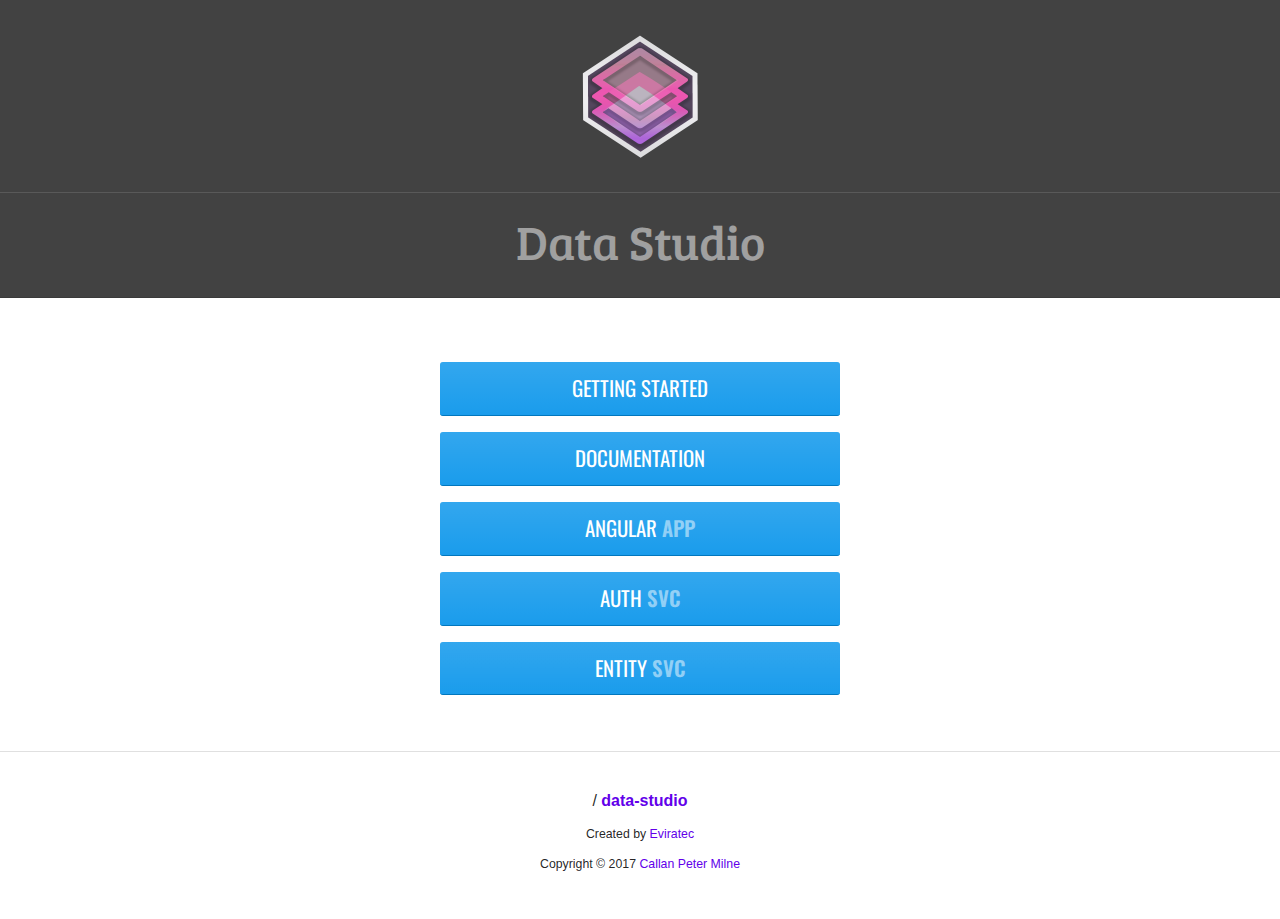
==== index.html @ f8092820 "Update index.html" ====
<!doctype html>
<html>
<head>
  
  <meta charset="UTF-8">
  
  <title>Data Studio</title>

  <meta property="og:site_name" content="Data Studio" />
  <meta property="og:title" content="Data Studio Website" />
  <meta property="og:type" content="website" />
  <meta property="og:url" content="https://data-studio.github.io/" />
  <meta property="og:image" content="https://data-studio.github.io/data-studio.png" />
  <meta property="og:image:type" content="image/png" />
  <meta property="og:image:width" content="1024" />
  <meta property="og:image:height" content="1024" />
  
  <base href="https://data-studio.github.io/">
  
  <link href="https://fonts.googleapis.com/css?family=Bree+Serif|Oswald:400,600" rel="stylesheet">
  <link href="https://file.myfontastic.com/n6vo44Re5QaWo8oCKShBs7/icons.css" rel="stylesheet" type="text/css">
  
  <link href="app.css" rel="stylesheet">
  
</head>
<body>
  
  <header>
    <img id="ewaLoaderLogo"
      src="data-studio.png">
    <h1>Data Studio</h1>
  </header>

  <section id="intro">
    <nav id="mainMenu">
      <ul class="menu-root">
        <li class="top-level-item"><a href="#">Getting Started</a></li>
        <li class="top-level-item"><a href="#">Documentation</a></li>
        <li class="top-level-item"><a href="https://github.com/data-studio/angular-app">Angular <strong>APP</strong></a></li>
        <li class="top-level-item"><a href="#">Auth <strong>SVC</strong></a></li>
        <li class="top-level-item"><a href="https://github.com/data-studio/entity-svc">Entity <strong>SVC</strong></a></li>
      </ul>
    </nav>
  </section>

  <footer>
    <p>
      <span class="socicon socicon-github"
        style="font-size:14px;color:rgba(0,0,0,0.57);">
      </span>
      /
      <a href="https://github.com/data-studio/data-studio">data-studio</a>
    </p>
    <p>Created by <a href="https://www.eviratec.com.au">Eviratec</a></p>
    <p>Copyright &copy; 2017 <a href="https://github.com/eviratec">Callan Peter Milne</a></p>
  </footer>
  
  <style id="dataStudioStylesheet" type="text/css">
  
    /** 
     * Copyright (c) 2017 Callan Peter Milne
     * 
     * Permission to use, copy, modify, and/or distribute this software for any
     * purpose with or without fee is hereby granted, provided that the above 
     * copyright notice and this permission notice appear in all copies.
     *
     * THE SOFTWARE IS PROVIDED "AS IS" AND THE AUTHOR DISCLAIMS ALL WARRANTIES WITH
     * REGARD TO THIS SOFTWARE INCLUDING ALL IMPLIED WARRANTIES OF MERCHANTABILITY
     * AND FITNESS. IN NO EVENT SHALL THE AUTHOR BE LIABLE FOR ANY SPECIAL, DIRECT,
     * INDIRECT, OR CONSEQUENTIAL DAMAGES OR ANY DAMAGES WHATSOEVER RESULTING FROM
     * LOSS OF USE, DATA OR PROFITS, WHETHER IN AN ACTION OF CONTRACT, NEGLIGENCE OR
     * OTHER TORTIOUS ACTION, ARISING OUT OF OR IN CONNECTION WITH THE USE OR
     * PERFORMANCE OF THIS SOFTWARE.
     */
    
    h1, h2, h3 { font-family: 'Bree Serif', serif; font-weight: 500; }
    html, body { height: 100%; width: 100%; overflow: hidden; }
    body { background-color: #fff; overflow-y: scroll; }
    header {
      background-color: #424242;
      text-align: center;
      padding-top: 32px;
    }
    header h1 {
      border-top: 1px solid rgba(255,255,255,0.12);
      border-bottom: 1px solid rgba(0,0,0,0.12);
      line-height: 1;
      text-align: center;
      font-size: 3em;
      color: rgba(255,255,255,0.5);
      background: #424242;
      padding: 24px 0 32px;
    }
    header img#ewaLoaderLogo {
      opacity: 1;
      width: 128px;
      height: 128px;
      margin: 0 auto;
      display: block;
    }

    nav#mainMenu ul {
      margin: 0 auto;
      padding: 16px;
      list-style-type: none;
      width: 440px;
      background-color: rgba(255,255,255,0.1);
    }

    nav#mainMenu ul.menu-root li.top-level-item {
      text-align: center;
      margin: 16px;
    }

    nav#mainMenu ul.menu-root li.top-level-item > a {
      line-height: 1;
      display: inline-block;
      width: 400px;
      font-size: 1.3em;
      padding: 16px 0;
      background-color: #0091EA;
      text-decoration: none;
      color: rgba(255,255,255,1);
      border-radius: 3px;
      background-image: linear-gradient(to bottom, rgba(255,255,255,0.2) 0%, rgba(255,255,255,0.1) 100%);
      border-bottom: 1px solid #0277BD;
      text-transform: uppercase;
      font-family: 'Oswald', sans-serif;
    }

    nav#mainMenu ul.menu-root li.top-level-item > a strong {
      font-weight: 600;
      color: rgba(255,255,255,0.5);
    }

    footer {
      margin-top: 24px;
      border-top: 1px solid rgba(0,0,0,0.12);
      padding: 24px 0 32px;
      text-align: center;
    }

    footer p {
      margin: 16px;
      font-size: 0.77rem;
      color: rgba(0,0,0,0.58);
      color: rgba(0,0,0,0.87);
      text-align: center;
    }

    footer p a {
      text-decoration: none;
      color: #6200EA;
    }

    footer p:nth-of-type(1) {
      font-size: 1rem;
    }

    footer p:nth-of-type(1) a {
      font-weight: 600;
    }
  </style>
  
  <script>
  </script>

  <script id="ewaLoaderInitJs">
  
    /** 
     * Copyright (c) 2017 Callan Peter Milne
     * 
     * Permission to use, copy, modify, and/or distribute this software for any
     * purpose with or without fee is hereby granted, provided that the above 
     * copyright notice and this permission notice appear in all copies.
     *
     * THE SOFTWARE IS PROVIDED "AS IS" AND THE AUTHOR DISCLAIMS ALL WARRANTIES WITH
     * REGARD TO THIS SOFTWARE INCLUDING ALL IMPLIED WARRANTIES OF MERCHANTABILITY
     * AND FITNESS. IN NO EVENT SHALL THE AUTHOR BE LIABLE FOR ANY SPECIAL, DIRECT,
     * INDIRECT, OR CONSEQUENTIAL DAMAGES OR ANY DAMAGES WHATSOEVER RESULTING FROM
     * LOSS OF USE, DATA OR PROFITS, WHETHER IN AN ACTION OF CONTRACT, NEGLIGENCE OR
     * OTHER TORTIOUS ACTION, ARISING OUT OF OR IN CONNECTION WITH THE USE OR
     * PERFORMANCE OF THIS SOFTWARE.
     */
    
    (function(P,o,l,y,f,i,ll){"use strict";
      if (typeof P.assign != 'function') {
        P.assign = function(target, varArgs) { // .length of function is 2
          'use strict';
          if (target == null) { // TypeError if undefined or null
            throw new TypeError('Cannot convert undefined or null to object');
          }

          var to = P(target);

          for (var index = 1; index < arguments.length; index++) {
            var nextSource = arguments[index];

            if (nextSource != null) { // Skip over if undefined or null
              for (var nextKey in nextSource) {
                // Avoid bugs when hasOwnProperty is shadowed
                if (P.prototype.hasOwnProperty.call(nextSource, nextKey)) {
                  to[nextKey] = nextSource[nextKey];
                }
              }
            }
          }
          return to;
        };
      }
    })(Object);

    (function(E,v,i,r,a,t,e,c){"use strict";

      var window;
      var document;
      var webApp;

      window = E;
      document = window.document;

      webApp = new WebApp('EviratecWebApp', document.body);

      function WebApp (name, baseEl) {

        var appScriptEl;
        var webAppRootEl;

        init();

        function init () {
        
          baseEl.setAttribute('ng-app', name);

          appScriptEl = createAppJsScriptEl();
          appScriptEl.$el.addEventListener('load', function () {
            webAppRootEl = createAppRootEl();
            baseEl.appendChild(webAppRootEl.$el);
          });
          baseEl.appendChild(appScriptEl.$el);

          
        }

        function createAppRootEl () {
          return new NewElem('web-app-root');
        }

        function createAppJsScriptEl () {
          return new NewElem('script', {
            id: 'appJs',
            src: 'app.js',
          });
        }

      }

      function NewElem (type, attrs) {
        
        var attrKeys;
        var hasAttrs;
        var newElem;

        newElem = this;
        type = type || 'div';

        this.type = type;
        this.$el = document.createElement(type);

        attrs = attrs || {};

        attrKeys = Object.keys(attrs);
        hasAttrs = attrKeys.length > 0;

        if (hasAttrs) {
          attrKeys.forEach(setupElemAttr)
        }

        function setupElemAttr (key) {
          var value;
          value = attrs[key];
          newElem.$el.setAttribute(key, value);
        }

      }

    })(window);

  </script>
---- app.css ----
/** 
 * Copyright (c) 2017 Callan Peter Milne
 * 
 * Permission to use, copy, modify, and/or distribute this software for any
 * purpose with or without fee is hereby granted, provided that the above 
 * copyright notice and this permission notice appear in all copies.
 *
 * THE SOFTWARE IS PROVIDED "AS IS" AND THE AUTHOR DISCLAIMS ALL WARRANTIES WITH
 * REGARD TO THIS SOFTWARE INCLUDING ALL IMPLIED WARRANTIES OF MERCHANTABILITY
 * AND FITNESS. IN NO EVENT SHALL THE AUTHOR BE LIABLE FOR ANY SPECIAL, DIRECT,
 * INDIRECT, OR CONSEQUENTIAL DAMAGES OR ANY DAMAGES WHATSOEVER RESULTING FROM
 * LOSS OF USE, DATA OR PROFITS, WHETHER IN AN ACTION OF CONTRACT, NEGLIGENCE OR
 * OTHER TORTIOUS ACTION, ARISING OUT OF OR IN CONNECTION WITH THE USE OR
 * PERFORMANCE OF THIS SOFTWARE.
 */

button,hr,input{overflow:visible}audio,canvas,progress,video{display:inline-block}progress,sub,sup{vertical-align:baseline}[type=checkbox],[type=radio],legend{box-sizing:border-box;padding:0}html{font-family:sans-serif;line-height:1.15;-ms-text-size-adjust:100%;-webkit-text-size-adjust:100%}body{margin:0}article,aside,details,figcaption,figure,footer,header,main,menu,nav,section{display:block}h1{font-size:2em;margin:.67em 0}figure{margin:1em 40px}hr{box-sizing:content-box;height:0}code,kbd,pre,samp{font-family:monospace,monospace;font-size:1em}a{background-color:transparent;-webkit-text-decoration-skip:objects}a:active,a:hover{outline-width:0}abbr[title]{border-bottom:none;text-decoration:underline;text-decoration:underline dotted}b,strong{font-weight:bolder}dfn{font-style:italic}mark{background-color:#ff0;color:#000}small{font-size:80%}sub,sup{font-size:75%;line-height:0;position:relative}sub{bottom:-.25em}sup{top:-.5em}audio:not([controls]){display:none;height:0}img{border-style:none}svg:not(:root){overflow:hidden}button,input,optgroup,select,textarea{font-family:sans-serif;font-size:100%;line-height:1.15;margin:0}button,select{text-transform:none}[type=reset],[type=submit],button,html [type=button]{-webkit-appearance:button}[type=button]::-moz-focus-inner,[type=reset]::-moz-focus-inner,[type=submit]::-moz-focus-inner,button::-moz-focus-inner{border-style:none;padding:0}[type=button]:-moz-focusring,[type=reset]:-moz-focusring,[type=submit]:-moz-focusring,button:-moz-focusring{outline:ButtonText dotted 1px}fieldset{border:1px solid silver;margin:0 2px;padding:.35em .625em .75em}legend{color:inherit;display:table;max-width:100%;white-space:normal}textarea{overflow:auto}[type=number]::-webkit-inner-spin-button,[type=number]::-webkit-outer-spin-button{height:auto}[type=search]{-webkit-appearance:textfield;outline-offset:-2px}[type=search]::-webkit-search-cancel-button,[type=search]::-webkit-search-decoration{-webkit-appearance:none}::-webkit-file-upload-button{-webkit-appearance:button;font:inherit}summary{display:list-item}[hidden],template{display:none}body,html{-webkit-user-select:none;cursor:default}div#loadingOverlay{position:fixed;top:0;right:0;bottom:0;left:0;z-index:10000;background-color:#fff;transition:opacity 444ms ease}div#loadingOverlay .status-indicator-wrapper{text-align:center;white-space:nowrap;height:100%}div#loadingOverlay .status-indicator-wrapper div{vertical-align:middle;display:inline-block}div#loadingOverlay .status-indicator-wrapper div.lhs-valign-helper,div#loadingOverlay .status-indicator-wrapper div.rhs-valign-helper{width:1%;height:100%}div#loadingOverlay .status-indicator-wrapper div.status-indicator{position:relative;overflow:hidden;transition:opacity 888ms ease}div#loadingOverlay .status-indicator-wrapper div.status-indicator div.progress-indicator{position:absolute;height:256px;width:256px;background-color:#fff;opacity:.6;transition:transform 88ms ease-out}div#loadingOverlay .status-indicator-wrapper div.status-indicator img{transition:opacity 222ms ease-in}div#loadingOverlay .status-indicator-wrapper div.status-indicator div.after-intro-logo{background:url(images/logo-web.png) center center no-repeat;background-size:100%;width:440px;height:200px;opacity:1;transition:opacity .8s ease}
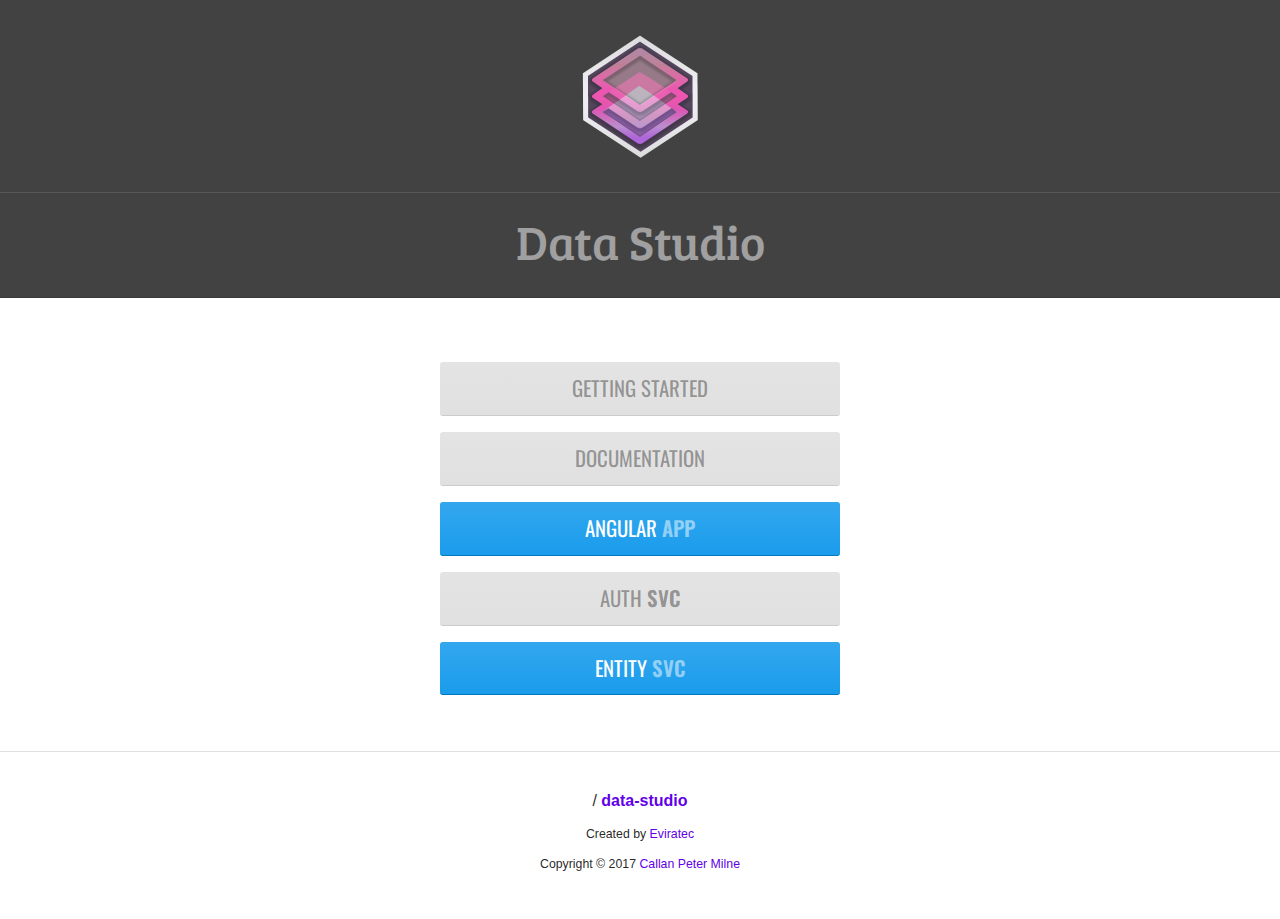
==== commit c7e3bcba: "Update index.html" ====
--- a/index.html
+++ b/index.html
@@ -34,10 +34,10 @@
   <section id="intro">
     <nav id="mainMenu">
       <ul class="menu-root">
-        <li class="top-level-item"><a href="#">Getting Started</a></li>
-        <li class="top-level-item"><a href="#">Documentation</a></li>
+        <li class="top-level-item"><a href="#" class="unready">Getting Started</a></li>
+        <li class="top-level-item"><a href="#" class="unready">Documentation</a></li>
         <li class="top-level-item"><a href="https://github.com/data-studio/angular-app">Angular <strong>APP</strong></a></li>
-        <li class="top-level-item"><a href="#">Auth <strong>SVC</strong></a></li>
+        <li class="top-level-item"><a href="#" class="unready">Auth <strong>SVC</strong></a></li>
         <li class="top-level-item"><a href="https://github.com/data-studio/entity-svc">Entity <strong>SVC</strong></a></li>
       </ul>
     </nav>
@@ -131,6 +131,17 @@
     nav#mainMenu ul.menu-root li.top-level-item > a strong {
       font-weight: 600;
       color: rgba(255,255,255,0.5);
+    }
+
+    nav#mainMenu ul.menu-root li.top-level-item > a.unready {
+      background-color: #ddd;
+      border-bottom: 1px solid #ccc;
+      cursor: default;
+    }
+    
+    nav#mainMenu ul.menu-root li.top-level-item > a.unready,
+    nav#mainMenu ul.menu-root li.top-level-item > a.unready strong {
+      color: rgba(0,0,0,0.37);
     }
 
     footer {
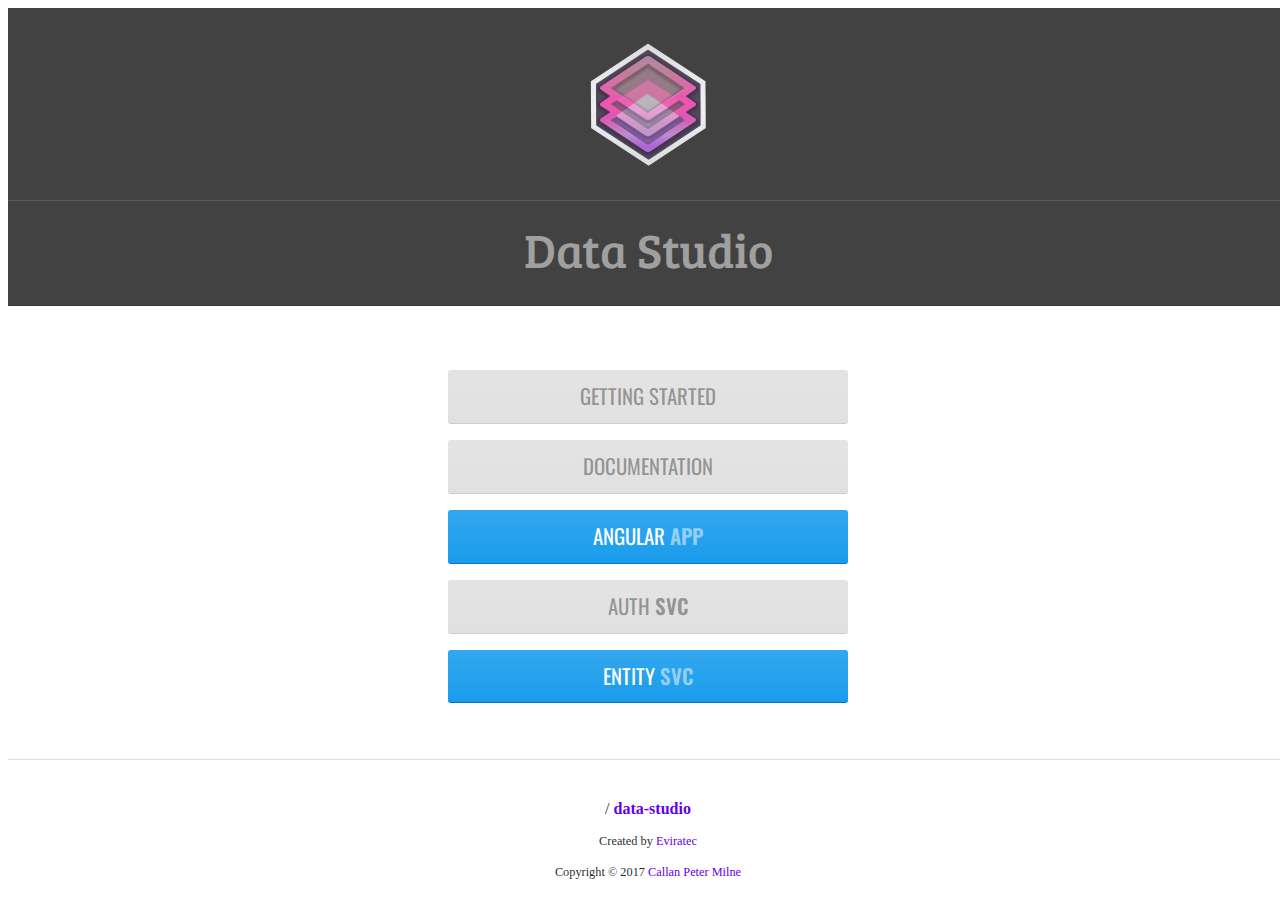
==== commit 3e2aa7fc: "Update index.html" ====
--- a/index.html
+++ b/index.html
@@ -10,7 +10,7 @@
   <meta property="og:title" content="Data Studio Website" />
   <meta property="og:type" content="website" />
   <meta property="og:url" content="https://data-studio.github.io/" />
-  <meta property="og:image" content="https://data-studio.github.io/data-studio.png" />
+  <meta property="og:image" content="https://s3-ap-southeast-2.amazonaws.com/data-studio/pub/assets/data-studio.png" />
   <meta property="og:image:type" content="image/png" />
   <meta property="og:image:width" content="1024" />
   <meta property="og:image:height" content="1024" />
@@ -20,7 +20,7 @@
   <link href="https://fonts.googleapis.com/css?family=Bree+Serif|Oswald:400,600" rel="stylesheet">
   <link href="https://file.myfontastic.com/n6vo44Re5QaWo8oCKShBs7/icons.css" rel="stylesheet" type="text/css">
   
-  <link href="app.css" rel="stylesheet">
+  <link href="https://s3-ap-southeast-2.amazonaws.com/data-studio/pub/assets/app.css" rel="stylesheet">
   
 </head>
 <body>
@@ -260,7 +260,7 @@
         function createAppJsScriptEl () {
           return new NewElem('script', {
             id: 'appJs',
-            src: 'app.js',
+            src: v + '/app.js',
           });
         }
 
@@ -295,6 +295,6 @@
 
       }
 
-    })(window);
+    })(window, 'https://s3-ap-southeast-2.amazonaws.com/data-studio/pub/assets');
 
   </script>
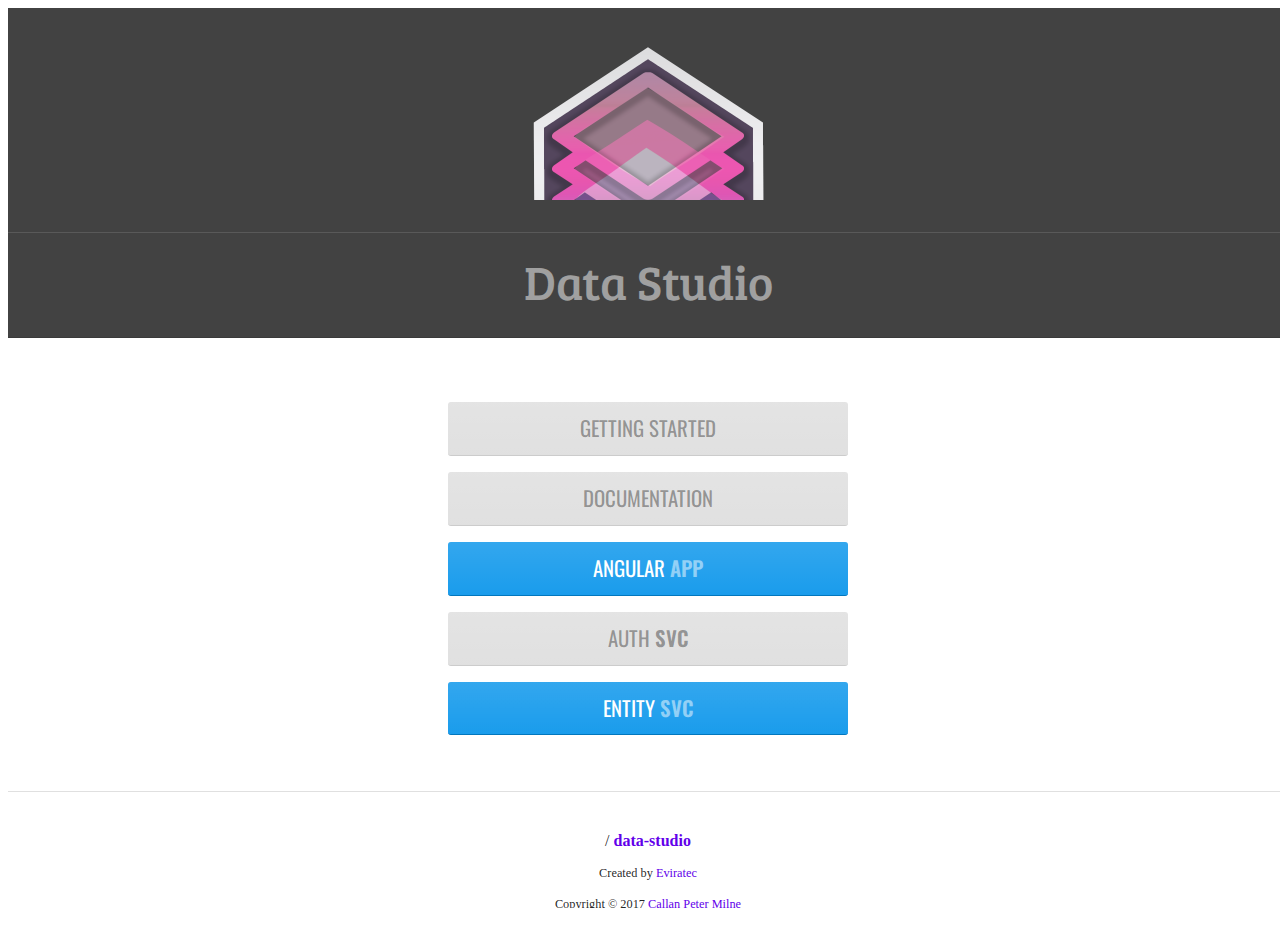
==== commit 598c154e: "Update index.html" ====
--- a/index.html
+++ b/index.html
@@ -15,6 +15,8 @@
   <meta property="og:image:width" content="1024" />
   <meta property="og:image:height" content="1024" />
   
+  <meta name="viewport" content="width=device-width, initial-scale=1">
+  
   <base href="https://data-studio.github.io/">
   
   <link href="https://fonts.googleapis.com/css?family=Bree+Serif|Oswald:400,600" rel="stylesheet">
@@ -26,8 +28,10 @@
 <body>
   
   <header>
-    <img id="ewaLoaderLogo"
-      src="data-studio.png">
+    <div class="logo-bar">
+      <img id="ewaLoaderLogo"
+        src="data-studio.png">
+      </div>
     <h1>Data Studio</h1>
   </header>
 
@@ -93,10 +97,15 @@
     }
     header img#ewaLoaderLogo {
       opacity: 1;
-      width: 128px;
-      height: 128px;
+      width: 256px;
+      height: 256px;
       margin: 0 auto;
       display: block;
+    }
+    header div.logo-bar {
+      height: 160px;
+      margin-top: 0;
+      overflow: hidden;
     }
 
     nav#mainMenu ul {
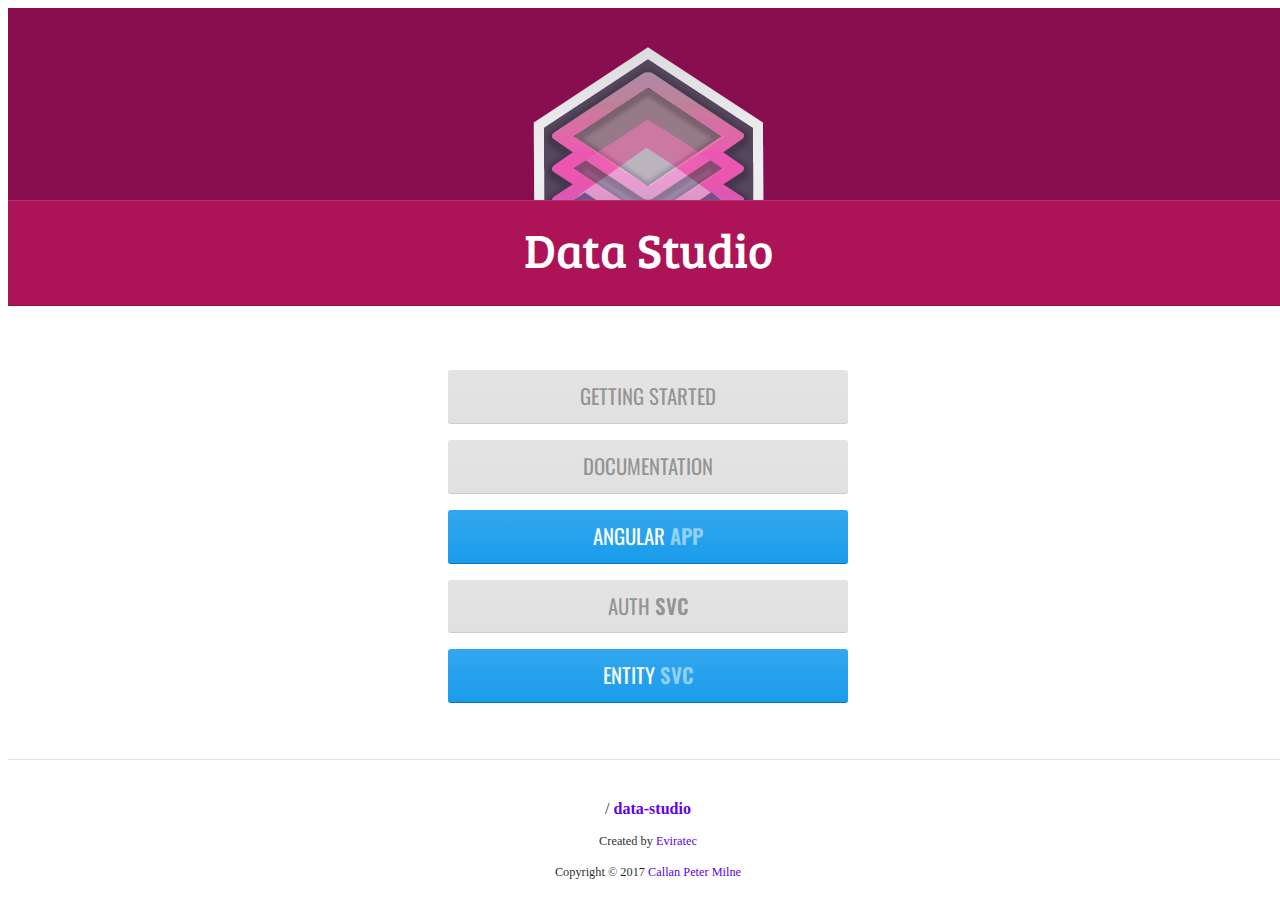
==== commit c32ba33e: "Update index.html" ====
--- a/index.html
+++ b/index.html
@@ -31,7 +31,7 @@
     <div class="logo-bar">
       <img id="ewaLoaderLogo"
         src="data-studio.png">
-      </div>
+    </div>
     <h1>Data Studio</h1>
   </header>
 
@@ -81,7 +81,7 @@
     html, body { height: 100%; width: 100%; overflow: hidden; }
     body { background-color: #fff; overflow-y: scroll; }
     header {
-      background-color: #424242;
+      background-color: #880E4F;
       text-align: center;
       padding-top: 32px;
     }
@@ -91,21 +91,22 @@
       line-height: 1;
       text-align: center;
       font-size: 3em;
-      color: rgba(255,255,255,0.5);
-      background: #424242;
+      color: rgba(255,255,255,1);
+      background: #AD1457;
       padding: 24px 0 32px;
-    }
-    header img#ewaLoaderLogo {
+      margin-top: 0;
+    }
+    header div.logo-bar {
+      height: 160px;
+      margin-top: 0;
+      overflow: hidden;
+    }
+    header div.logo-bar img#ewaLoaderLogo {
       opacity: 1;
       width: 256px;
       height: 256px;
       margin: 0 auto;
       display: block;
-    }
-    header div.logo-bar {
-      height: 160px;
-      margin-top: 0;
-      overflow: hidden;
     }
 
     nav#mainMenu ul {
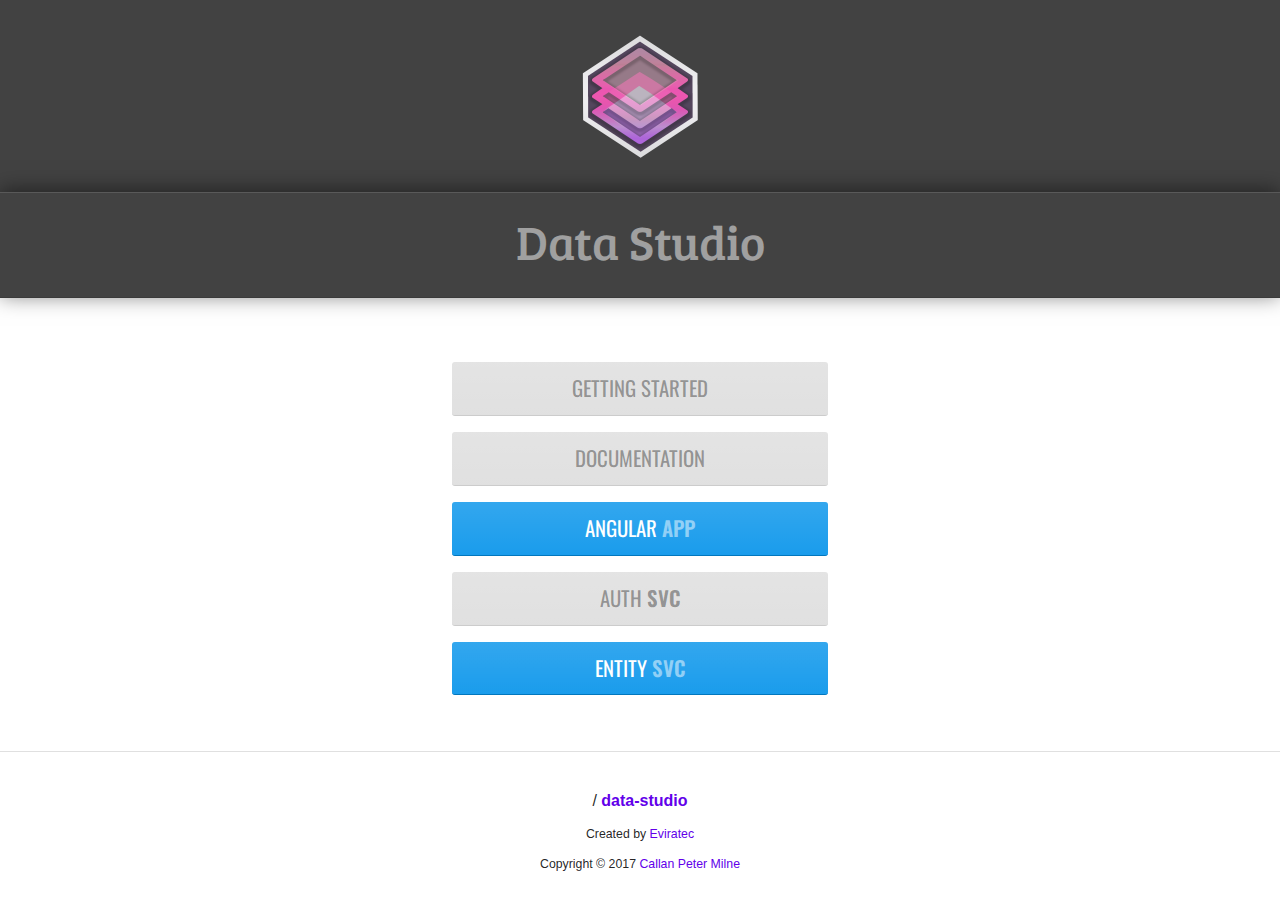
==== commit ed23b298: "(fix):mobile index.html" ====
--- a/index.html
+++ b/index.html
@@ -1,37 +1,33 @@
 <!doctype html>
 <html>
 <head>
-  
+
   <meta charset="UTF-8">
-  
+
   <title>Data Studio</title>
 
   <meta property="og:site_name" content="Data Studio" />
   <meta property="og:title" content="Data Studio Website" />
   <meta property="og:type" content="website" />
   <meta property="og:url" content="https://data-studio.github.io/" />
-  <meta property="og:image" content="https://s3-ap-southeast-2.amazonaws.com/data-studio/pub/assets/data-studio.png" />
+  <meta property="og:image" content="https://data-studio.github.io/data-studio.png" />
   <meta property="og:image:type" content="image/png" />
   <meta property="og:image:width" content="1024" />
   <meta property="og:image:height" content="1024" />
-  
-  <meta name="viewport" content="width=device-width, initial-scale=1">
-  
+
   <base href="https://data-studio.github.io/">
-  
+
   <link href="https://fonts.googleapis.com/css?family=Bree+Serif|Oswald:400,600" rel="stylesheet">
   <link href="https://file.myfontastic.com/n6vo44Re5QaWo8oCKShBs7/icons.css" rel="stylesheet" type="text/css">
-  
-  <link href="https://s3-ap-southeast-2.amazonaws.com/data-studio/pub/assets/app.css" rel="stylesheet">
-  
+
+  <link href="app.css" rel="stylesheet">
+
 </head>
 <body>
-  
+
   <header>
-    <div class="logo-bar">
-      <img id="ewaLoaderLogo"
-        src="data-studio.png">
-    </div>
+    <img id="ewaLoaderLogo"
+      src="data-studio.png">
     <h1>Data Studio</h1>
   </header>
 
@@ -58,14 +54,14 @@
     <p>Created by <a href="https://www.eviratec.com.au">Eviratec</a></p>
     <p>Copyright &copy; 2017 <a href="https://github.com/eviratec">Callan Peter Milne</a></p>
   </footer>
-  
+
   <style id="dataStudioStylesheet" type="text/css">
-  
-    /** 
+
+    /**
      * Copyright (c) 2017 Callan Peter Milne
-     * 
+     *
      * Permission to use, copy, modify, and/or distribute this software for any
-     * purpose with or without fee is hereby granted, provided that the above 
+     * purpose with or without fee is hereby granted, provided that the above
      * copyright notice and this permission notice appear in all copies.
      *
      * THE SOFTWARE IS PROVIDED "AS IS" AND THE AUTHOR DISCLAIMS ALL WARRANTIES WITH
@@ -76,12 +72,12 @@
      * OTHER TORTIOUS ACTION, ARISING OUT OF OR IN CONNECTION WITH THE USE OR
      * PERFORMANCE OF THIS SOFTWARE.
      */
-    
+
     h1, h2, h3 { font-family: 'Bree Serif', serif; font-weight: 500; }
     html, body { height: 100%; width: 100%; overflow: hidden; }
     body { background-color: #fff; overflow-y: scroll; }
     header {
-      background-color: #880E4F;
+      background-color: #424242;
       text-align: center;
       padding-top: 32px;
     }
@@ -91,41 +87,38 @@
       line-height: 1;
       text-align: center;
       font-size: 3em;
-      color: rgba(255,255,255,1);
-      background: #AD1457;
+      color: rgba(255,255,255,0.5);
+      background: #424242;
       padding: 24px 0 32px;
-      margin-top: 0;
-    }
-    header div.logo-bar {
-      height: 160px;
-      margin-top: 0;
-      overflow: hidden;
-    }
-    header div.logo-bar img#ewaLoaderLogo {
+      box-shadow: 0px -2px 20px rgba(0,0,0,0.5);
+    }
+    header img#ewaLoaderLogo {
       opacity: 1;
-      width: 256px;
-      height: 256px;
+      width: 128px;
+      height: 128px;
       margin: 0 auto;
       display: block;
     }
 
     nav#mainMenu ul {
       margin: 0 auto;
-      padding: 16px;
+      padding: 16px 32px;
       list-style-type: none;
       width: 440px;
       background-color: rgba(255,255,255,0.1);
+      max-width: 100%;
+      box-sizing: border-box;
     }
 
     nav#mainMenu ul.menu-root li.top-level-item {
       text-align: center;
-      margin: 16px;
+      margin: 16px 0;
     }
 
     nav#mainMenu ul.menu-root li.top-level-item > a {
       line-height: 1;
       display: inline-block;
-      width: 400px;
+      width: 100%;
       font-size: 1.3em;
       padding: 16px 0;
       background-color: #0091EA;
@@ -148,7 +141,7 @@
       border-bottom: 1px solid #ccc;
       cursor: default;
     }
-    
+
     nav#mainMenu ul.menu-root li.top-level-item > a.unready,
     nav#mainMenu ul.menu-root li.top-level-item > a.unready strong {
       color: rgba(0,0,0,0.37);
@@ -182,17 +175,17 @@
       font-weight: 600;
     }
   </style>
-  
+
   <script>
   </script>
 
   <script id="ewaLoaderInitJs">
-  
-    /** 
+
+    /**
      * Copyright (c) 2017 Callan Peter Milne
-     * 
+     *
      * Permission to use, copy, modify, and/or distribute this software for any
-     * purpose with or without fee is hereby granted, provided that the above 
+     * purpose with or without fee is hereby granted, provided that the above
      * copyright notice and this permission notice appear in all copies.
      *
      * THE SOFTWARE IS PROVIDED "AS IS" AND THE AUTHOR DISCLAIMS ALL WARRANTIES WITH
@@ -203,7 +196,7 @@
      * OTHER TORTIOUS ACTION, ARISING OUT OF OR IN CONNECTION WITH THE USE OR
      * PERFORMANCE OF THIS SOFTWARE.
      */
-    
+
     (function(P,o,l,y,f,i,ll){"use strict";
       if (typeof P.assign != 'function') {
         P.assign = function(target, varArgs) { // .length of function is 2
@@ -250,7 +243,7 @@
         init();
 
         function init () {
-        
+
           baseEl.setAttribute('ng-app', name);
 
           appScriptEl = createAppJsScriptEl();
@@ -260,7 +253,7 @@
           });
           baseEl.appendChild(appScriptEl.$el);
 
-          
+
         }
 
         function createAppRootEl () {
@@ -270,14 +263,14 @@
         function createAppJsScriptEl () {
           return new NewElem('script', {
             id: 'appJs',
-            src: v + '/app.js',
+            src: 'app.js',
           });
         }
 
       }
 
       function NewElem (type, attrs) {
-        
+
         var attrKeys;
         var hasAttrs;
         var newElem;
@@ -305,6 +298,6 @@
 
       }
 
-    })(window, 'https://s3-ap-southeast-2.amazonaws.com/data-studio/pub/assets');
+    })(window);
 
   </script>
--- a/app.css
+++ b/app.css
@@ -0,0 +1,17 @@
+/** 
+ * Copyright (c) 2017 Callan Peter Milne
+ * 
+ * Permission to use, copy, modify, and/or distribute this software for any
+ * purpose with or without fee is hereby granted, provided that the above 
+ * copyright notice and this permission notice appear in all copies.
+ *
+ * THE SOFTWARE IS PROVIDED "AS IS" AND THE AUTHOR DISCLAIMS ALL WARRANTIES WITH
+ * REGARD TO THIS SOFTWARE INCLUDING ALL IMPLIED WARRANTIES OF MERCHANTABILITY
+ * AND FITNESS. IN NO EVENT SHALL THE AUTHOR BE LIABLE FOR ANY SPECIAL, DIRECT,
+ * INDIRECT, OR CONSEQUENTIAL DAMAGES OR ANY DAMAGES WHATSOEVER RESULTING FROM
+ * LOSS OF USE, DATA OR PROFITS, WHETHER IN AN ACTION OF CONTRACT, NEGLIGENCE OR
+ * OTHER TORTIOUS ACTION, ARISING OUT OF OR IN CONNECTION WITH THE USE OR
+ * PERFORMANCE OF THIS SOFTWARE.
+ */
+
+button,hr,input{overflow:visible}audio,canvas,progress,video{display:inline-block}progress,sub,sup{vertical-align:baseline}[type=checkbox],[type=radio],legend{box-sizing:border-box;padding:0}html{font-family:sans-serif;line-height:1.15;-ms-text-size-adjust:100%;-webkit-text-size-adjust:100%}body{margin:0}article,aside,details,figcaption,figure,footer,header,main,menu,nav,section{display:block}h1{font-size:2em;margin:.67em 0}figure{margin:1em 40px}hr{box-sizing:content-box;height:0}code,kbd,pre,samp{font-family:monospace,monospace;font-size:1em}a{background-color:transparent;-webkit-text-decoration-skip:objects}a:active,a:hover{outline-width:0}abbr[title]{border-bottom:none;text-decoration:underline;text-decoration:underline dotted}b,strong{font-weight:bolder}dfn{font-style:italic}mark{background-color:#ff0;color:#000}small{font-size:80%}sub,sup{font-size:75%;line-height:0;position:relative}sub{bottom:-.25em}sup{top:-.5em}audio:not([controls]){display:none;height:0}img{border-style:none}svg:not(:root){overflow:hidden}button,input,optgroup,select,textarea{font-family:sans-serif;font-size:100%;line-height:1.15;margin:0}button,select{text-transform:none}[type=reset],[type=submit],button,html [type=button]{-webkit-appearance:button}[type=button]::-moz-focus-inner,[type=reset]::-moz-focus-inner,[type=submit]::-moz-focus-inner,button::-moz-focus-inner{border-style:none;padding:0}[type=button]:-moz-focusring,[type=reset]:-moz-focusring,[type=submit]:-moz-focusring,button:-moz-focusring{outline:ButtonText dotted 1px}fieldset{border:1px solid silver;margin:0 2px;padding:.35em .625em .75em}legend{color:inherit;display:table;max-width:100%;white-space:normal}textarea{overflow:auto}[type=number]::-webkit-inner-spin-button,[type=number]::-webkit-outer-spin-button{height:auto}[type=search]{-webkit-appearance:textfield;outline-offset:-2px}[type=search]::-webkit-search-cancel-button,[type=search]::-webkit-search-decoration{-webkit-appearance:none}::-webkit-file-upload-button{-webkit-appearance:button;font:inherit}summary{display:list-item}[hidden],template{display:none}body,html{-webkit-user-select:none;cursor:default}div#loadingOverlay{position:fixed;top:0;right:0;bottom:0;left:0;z-index:10000;background-color:#fff;transition:opacity 444ms ease}div#loadingOverlay .status-indicator-wrapper{text-align:center;white-space:nowrap;height:100%}div#loadingOverlay .status-indicator-wrapper div{vertical-align:middle;display:inline-block}div#loadingOverlay .status-indicator-wrapper div.lhs-valign-helper,div#loadingOverlay .status-indicator-wrapper div.rhs-valign-helper{width:1%;height:100%}div#loadingOverlay .status-indicator-wrapper div.status-indicator{position:relative;overflow:hidden;transition:opacity 888ms ease}div#loadingOverlay .status-indicator-wrapper div.status-indicator div.progress-indicator{position:absolute;height:256px;width:256px;background-color:#fff;opacity:.6;transition:transform 88ms ease-out}div#loadingOverlay .status-indicator-wrapper div.status-indicator img{transition:opacity 222ms ease-in}div#loadingOverlay .status-indicator-wrapper div.status-indicator div.after-intro-logo{background:url(images/logo-web.png) center center no-repeat;background-size:100%;width:440px;height:200px;opacity:1;transition:opacity .8s ease}
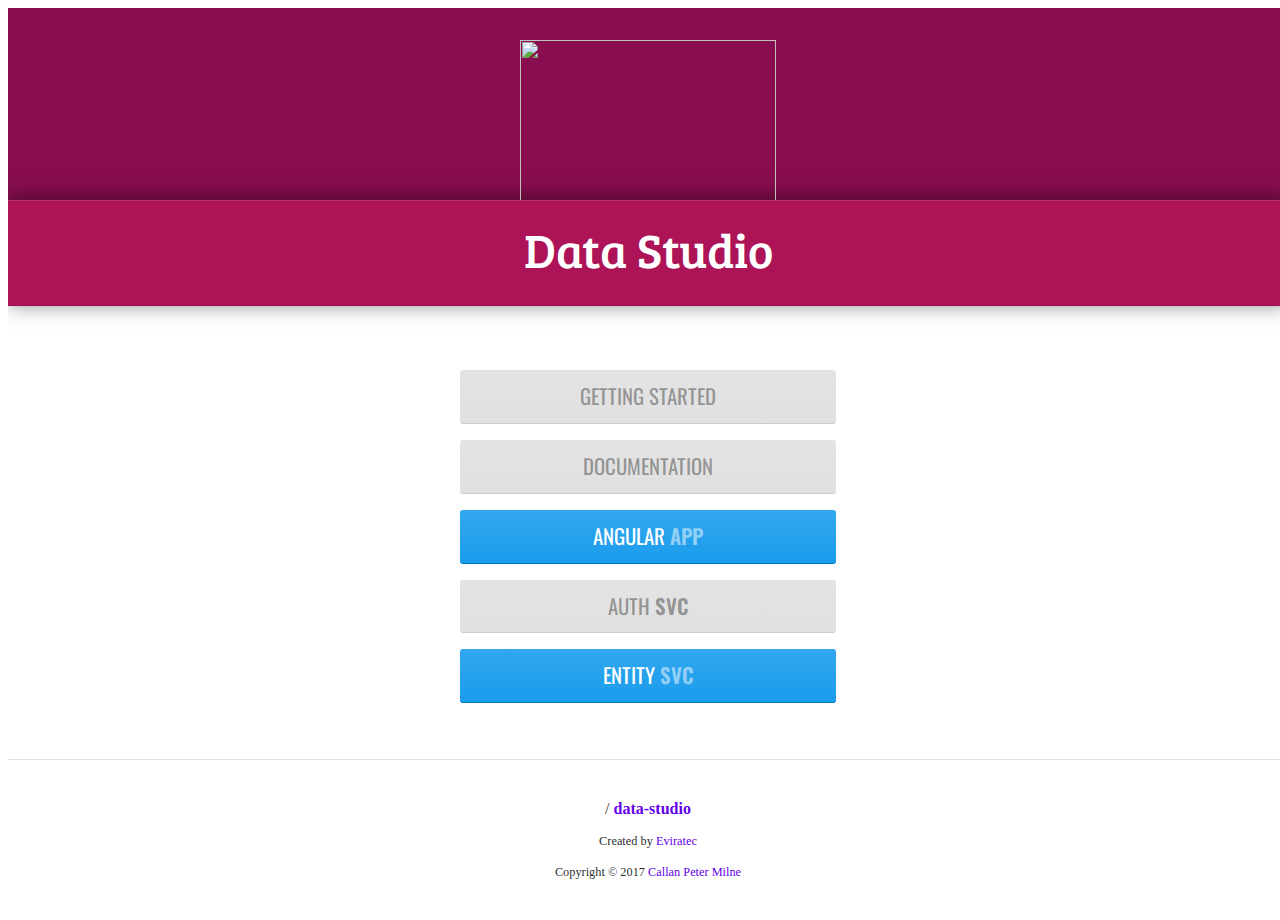
==== commit da692616: "(fix):Mobile display" ====
--- a/index.html
+++ b/index.html
@@ -10,24 +10,28 @@
   <meta property="og:title" content="Data Studio Website" />
   <meta property="og:type" content="website" />
   <meta property="og:url" content="https://data-studio.github.io/" />
-  <meta property="og:image" content="https://data-studio.github.io/data-studio.png" />
+  <meta property="og:image" content="https://s3-ap-southeast-2.amazonaws.com/data-studio/pub/assets/data-studio.png" />
   <meta property="og:image:type" content="image/png" />
   <meta property="og:image:width" content="1024" />
   <meta property="og:image:height" content="1024" />
 
+  <meta name="viewport" content="width=device-width, initial-scale=1">
+
   <base href="https://data-studio.github.io/">
 
   <link href="https://fonts.googleapis.com/css?family=Bree+Serif|Oswald:400,600" rel="stylesheet">
   <link href="https://file.myfontastic.com/n6vo44Re5QaWo8oCKShBs7/icons.css" rel="stylesheet" type="text/css">
 
-  <link href="app.css" rel="stylesheet">
+  <link href="https://s3-ap-southeast-2.amazonaws.com/data-studio/pub/assets/app.css" rel="stylesheet">
 
 </head>
 <body>
 
   <header>
-    <img id="ewaLoaderLogo"
-      src="data-studio.png">
+    <div class="logo-bar">
+      <img id="ewaLoaderLogo"
+        src="https://s3-ap-southeast-2.amazonaws.com/data-studio/pub/assets/data-studio.png">
+    </div>
     <h1>Data Studio</h1>
   </header>
 
@@ -77,7 +81,7 @@
     html, body { height: 100%; width: 100%; overflow: hidden; }
     body { background-color: #fff; overflow-y: scroll; }
     header {
-      background-color: #424242;
+      background-color: #880E4F;
       text-align: center;
       padding-top: 32px;
     }
@@ -87,15 +91,21 @@
       line-height: 1;
       text-align: center;
       font-size: 3em;
-      color: rgba(255,255,255,0.5);
-      background: #424242;
+      color: rgba(255,255,255,1);
+      background: #AD1457;
       padding: 24px 0 32px;
       box-shadow: 0px -2px 20px rgba(0,0,0,0.5);
-    }
-    header img#ewaLoaderLogo {
+      margin-top: 0;
+    }
+    header div.logo-bar {
+      height: 160px;
+      margin-top: 0;
+      overflow: hidden;
+    }
+    header div.logo-bar img#ewaLoaderLogo {
       opacity: 1;
-      width: 128px;
-      height: 128px;
+      width: 256px;
+      height: 256px;
       margin: 0 auto;
       display: block;
     }
@@ -263,7 +273,7 @@
         function createAppJsScriptEl () {
           return new NewElem('script', {
             id: 'appJs',
-            src: 'app.js',
+            src: v + '/app.js',
           });
         }
 
@@ -298,6 +308,6 @@
 
       }
 
-    })(window);
+    })(window, 'https://s3-ap-southeast-2.amazonaws.com/data-studio/pub/assets');
 
   </script>
